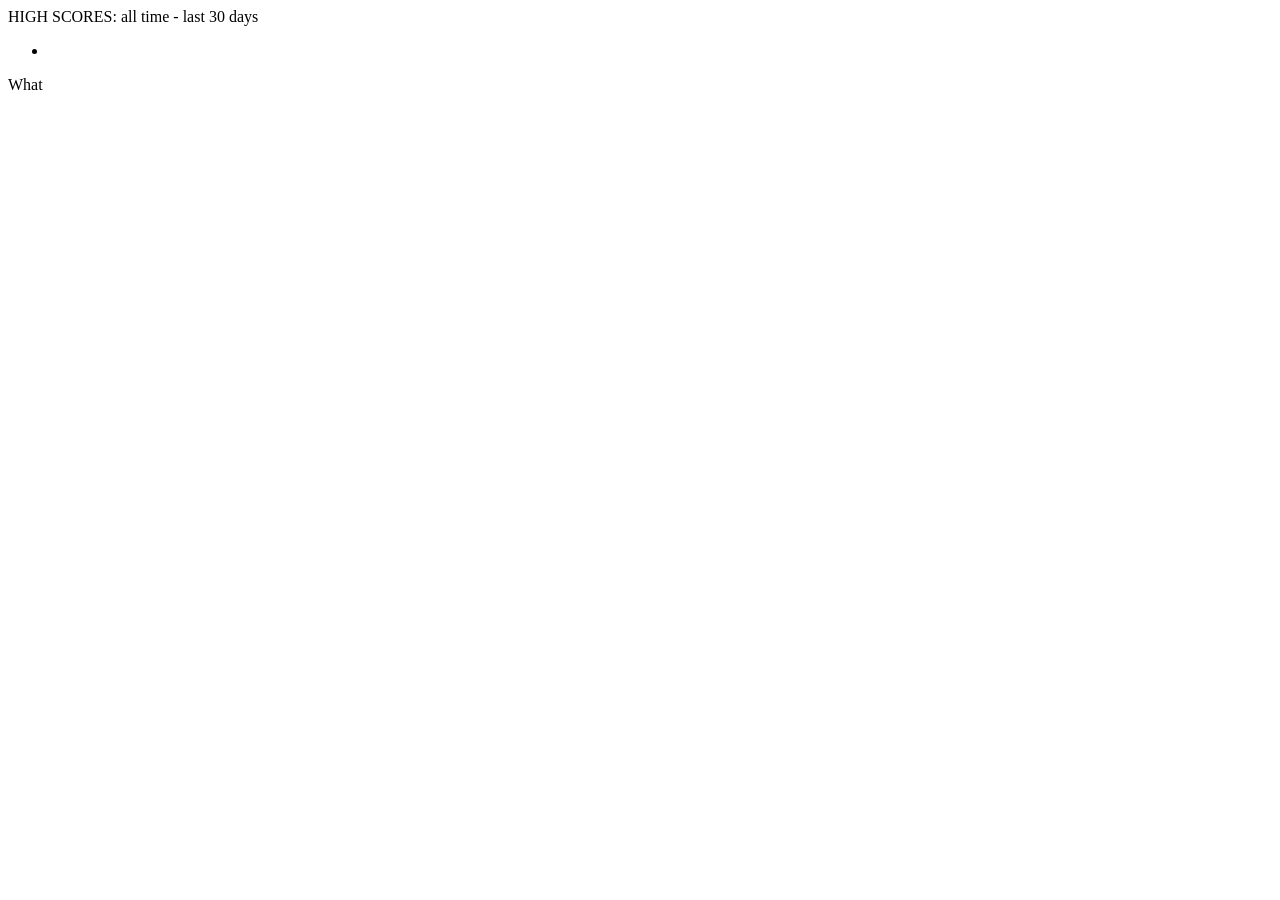
==== game/index.html @ 920711e5 "Center first star on screen, add parallax control panel, fix restart positioning - Move grid origin " ====
<!DOCTYPE html>
<html>
<head lang="en">
  <meta charset="UTF-8">
  <meta http-equiv="Cache-Control" content="no-cache, no-store, must-revalidate"/>
  <meta http-equiv="Pragma" content="no-cache"/>
  <meta http-equiv="Expires" content="0"/>
  <title>Aibek</title>
  <link rel="stylesheet" type="text/css" href="scss/style.css" />
  <style>
    /* Debug panel sidebar */
    #debug-panel {
      position: fixed;
      top: 0;
      left: 0;
      bottom: 0;
      width: 280px;
      background: #1a1a2e;
      border-right: 1px solid rgba(255,255,255,0.1);
      color: #e0e0e0;
      font-family: -apple-system, BlinkMacSystemFont, 'Segoe UI', monospace;
      font-size: 12px;
      z-index: 9999;
      display: flex;
      flex-direction: column;
      user-select: none;
    }
    .layout--debug {
      padding-left: 280px !important;
    }

    /* Header */
    .debug-panel__header {
      padding: 14px 16px;
      font-weight: bold;
      font-size: 14px;
      letter-spacing: 0.5px;
      color: #fff;
      background: rgba(0,0,0,0.3);
      border-bottom: 1px solid rgba(255,255,255,0.08);
      flex-shrink: 0;
    }

    /* Scrollable body */
    .debug-panel__body {
      padding: 8px 16px 16px;
      overflow-y: auto;
      flex: 1;
    }
    .debug-panel__body::-webkit-scrollbar {
      width: 4px;
    }
    .debug-panel__body::-webkit-scrollbar-thumb {
      background: rgba(255,255,255,0.15);
      border-radius: 2px;
    }

    /* Sections (collapsible) */
    .debug-panel__section {
      margin-top: 14px;
      margin-bottom: 8px;
      padding-bottom: 4px;
      border-bottom: 1px solid rgba(255,255,255,0.08);
      font-size: 10px;
      text-transform: uppercase;
      letter-spacing: 1.5px;
      color: rgba(255,255,255,0.35);
      font-weight: 600;
      cursor: pointer;
      display: flex;
      align-items: center;
      justify-content: space-between;
    }
    .debug-panel__section:first-child { margin-top: 4px; }
    .debug-panel__section::after {
      content: '▾';
      font-size: 10px;
      transition: transform 0.15s;
    }
    .debug-panel__section.collapsed::after {
      transform: rotate(-90deg);
    }
    .debug-panel__section-content {
      overflow: hidden;
      transition: max-height 0.2s ease;
    }
    .debug-panel__section-content.collapsed {
      max-height: 0 !important;
      margin: 0;
    }

    /* Action buttons */
    .debug-panel__actions {
      display: flex;
      gap: 6px;
      margin-bottom: 6px;
    }
    .debug-panel__btn {
      flex: 1;
      padding: 6px 8px;
      background: rgba(255,255,255,0.07);
      border: 1px solid rgba(255,255,255,0.12);
      border-radius: 4px;
      color: #e0e0e0;
      font-family: inherit;
      font-size: 11px;
      font-weight: 600;
      cursor: pointer;
      transition: background 0.15s;
    }
    .debug-panel__btn:hover {
      background: rgba(255,255,255,0.14);
    }
    .debug-panel__btn:active {
      background: rgba(255,255,255,0.2);
    }
    .debug-panel__btn--full {
      width: 100%;
      margin-top: 12px;
    }

    /* State display */
    .debug-panel__state {
      padding: 6px 8px;
      margin-bottom: 4px;
      background: rgba(0,0,0,0.3);
      border-radius: 4px;
      font-size: 11px;
      color: rgba(255,255,255,0.5);
    }
    .debug-panel__state span {
      color: #4fc3f7;
      font-weight: 600;
    }

    /* Toggles */
    .debug-panel__toggle {
      display: flex;
      align-items: center;
      gap: 8px;
      padding: 4px 0;
      cursor: pointer;
    }
    .debug-panel__toggle input {
      margin: 0;
      cursor: pointer;
      accent-color: #4fc3f7;
    }

    /* Sliders */
    .debug-panel__slider {
      margin-bottom: 10px;
    }
    .debug-panel__slider-label {
      display: flex;
      justify-content: space-between;
      margin-bottom: 3px;
      font-size: 11px;
    }
    .debug-panel__slider-label span:last-child {
      color: #4fc3f7;
      font-weight: 600;
    }
    .debug-panel__slider input[type="range"] {
      width: 100%;
      height: 16px;
      cursor: pointer;
      accent-color: #4fc3f7;
    }

    /* Preset controls */
    .debug-panel__presets {
      display: flex;
      flex-direction: column;
      gap: 6px;
    }
    .debug-panel__select {
      width: 100%;
      padding: 5px 6px;
      background: rgba(0,0,0,0.4);
      border: 1px solid rgba(255,255,255,0.15);
      border-radius: 4px;
      color: #fff;
      font-family: monospace;
      font-size: 11px;
      cursor: pointer;
    }
    .debug-panel__select:focus { border-color: #4fc3f7; outline: none; }
    .debug-panel__input {
      flex: 1;
      min-width: 0;
      padding: 5px 6px;
      background: rgba(0,0,0,0.4);
      border: 1px solid rgba(255,255,255,0.15);
      border-radius: 4px;
      color: #fff;
      font-family: monospace;
      font-size: 11px;
    }
    .debug-panel__input::placeholder { color: rgba(255,255,255,0.3); }
    .debug-panel__input:focus { border-color: #4fc3f7; outline: none; }
    .debug-panel__preset-row {
      display: flex;
      gap: 4px;
      align-items: center;
    }
    .debug-panel__preset-row .debug-panel__select { flex: 1; min-width: 0; }
    .debug-panel__btn--icon {
      width: 28px;
      height: 28px;
      padding: 0;
      flex-shrink: 0;
      display: inline-flex;
      align-items: center;
      justify-content: center;
      font-size: 16px;
      line-height: 1;
    }
    .debug-panel__btn--danger {
      color: #ef5350;
      border-color: rgba(239,83,80,0.3);
    }
    .debug-panel__btn--danger:hover {
      background: rgba(239,83,80,0.15);
    }

    /* Info tooltip icon */
    .debug-panel__info {
      display: inline-flex;
      align-items: center;
      justify-content: center;
      width: 14px;
      height: 14px;
      margin-left: 5px;
      border-radius: 50%;
      background: rgba(255,255,255,0.15);
      color: rgba(255,255,255,0.5);
      font-size: 9px;
      font-style: italic;
      font-weight: 700;
      cursor: help;
      position: relative;
      vertical-align: middle;
    }
    .debug-panel__info:hover {
      background: rgba(79,195,247,0.3);
      color: #fff;
    }
    .debug-panel__info:hover::after {
      content: attr(data-tip);
      position: absolute;
      left: 20px;
      top: 50%;
      transform: translateY(-50%);
      background: rgba(0,0,0,0.95);
      border: 1px solid rgba(79,195,247,0.4);
      color: #fff;
      font-size: 10px;
      font-style: normal;
      font-weight: normal;
      padding: 5px 8px;
      border-radius: 4px;
      white-space: nowrap;
      z-index: 10000;
      pointer-events: none;
      max-width: 220px;
      white-space: normal;
      line-height: 1.3;
    }

    /* Toast notification */
    .debug-panel__toast {
      padding: 6px 8px;
      margin-top: 6px;
      text-align: center;
      font-size: 11px;
      color: #4fc3f7;
      opacity: 0;
      transition: opacity 0.3s;
    }

    /* Parallax panel — right side */
    #parallax-panel {
      position: fixed;
      top: 8px;
      right: 8px;
      width: 260px;
      max-height: 90vh;
      overflow-y: auto;
      background: rgba(0,0,0,0.92);
      border: 1px solid rgba(255,255,255,0.12);
      border-radius: 6px;
      color: #fff;
      font-family: monospace;
      font-size: 11px;
      z-index: 9999;
      user-select: none;
      display: block;
    }
    #parallax-panel .pp-header {
      padding: 8px 10px;
      border-bottom: 1px solid rgba(255,255,255,0.08);
      font-weight: 600;
      font-size: 12px;
      display: flex;
      justify-content: space-between;
    }
    #parallax-panel .pp-header span:last-child {
      font-weight: normal;
      font-size: 9px;
      opacity: 0.4;
    }
    #parallax-panel .pp-body { padding: 8px 10px 10px; }
    #parallax-panel .pp-row {
      display: flex;
      align-items: center;
      gap: 6px;
      margin-bottom: 5px;
    }
    #parallax-panel .pp-label {
      width: 65px;
      flex-shrink: 0;
      font-size: 9px;
      color: rgba(255,255,255,0.6);
    }
    #parallax-panel .pp-val {
      width: 34px;
      text-align: right;
      color: #4fc3f7;
      font-weight: 600;
      font-size: 10px;
      flex-shrink: 0;
    }
    #parallax-panel input[type="range"] {
      flex: 1;
      height: 12px;
      cursor: pointer;
      accent-color: #4fc3f7;
      min-width: 0;
    }
  </style>
  <!--<link href='http://fonts.googleapis.com/css?family=Open+Sans:400italic,600italic,400,600' rel='stylesheet' type='text/css'>-->
</head>

<body class="layout layout--sidebar">




<!-- score sidebar -->
<div class="layout__sidebar">
  <div class="score-sidebar js-score-sidebar">
    <div class="score-sidebar__header">
      HIGH SCORES: all time - last 30 days
    </div>
    <div class="score-sidebar__body">

      <!-- level-score.js component -->
      <ul class="score-list js-score-list">
        <li class="score-list__item js-score-item">
          <div class="score-item">
            <div class="score-item__position js-score-position"></div>
            <div class="score-item__result">
              <div class="score-result">
                <div class="score-result__name js-score-item-name"></div>
                <div class="score-result__score js-score-item-score"></div>
                <div class="score-result__bar js-score-item-bar"></div>
              </div>
            </div>
          </div>
        </li>
      </ul>

    </div>
    <div class="score-sidebar__footer">
      <a class="button button--36 button--blue">What</a>
      <!--
      <div class="score-more">
        View more
      </div>
      -->
    </div>
  </div>
</div>





<!-- game level -->

<div class="layout__container">

  <div class="js-viewport viewport viewport--iphone4">

    <div class="level-layout">

      <!-- score -->

      <!-- <div class="level-layout__score"></div>
      <div class="level-layout__pause"></div> -->


      <canvas id="js-starswinger"></canvas>
      <div class="level-layout__background"></div>
    </div>
  </div>
</div>






<!-- Start game -->
<!-- todo group / compile & minify these -->
<script type="text/javascript" src="js/base-functions.js"></script>
<script type="text/javascript" src="js/variables.js"></script>
<script type="text/javascript" src="js/physics.js"></script>

<script type="text/javascript" src="js/start-game.js"></script>
<script type="text/javascript" src="js/game-ui.js"></script>
<script type="text/javascript" src="js/game-setup.js"></script>
<script type="text/javascript" src="js/game-controls.js"></script>

<script type="text/javascript" src="js/hookDetach.js"></script>
<script type="text/javascript" src="js/repositionSwing.js"></script>

<script type="text/javascript" src="js/hookCreate.js"></script>
<script type="text/javascript" src="js/hookDraw.js"></script>
<script type="text/javascript" src="js/hookChange.js"></script>
<script type="text/javascript" src="js/hookGrappel.js"></script>

<script type="text/javascript" src="js/game-movement.js"></script>

<script type="text/javascript" src="js/game-pause.js"></script>
<script type="text/javascript" src="js/game-pause-elements.js"></script>

<script type="text/javascript" src="js/game-over.js"></script>
<script type="text/javascript" src="js/game-over-elements.js"></script>

<script type="text/javascript" src="js/screen-menu.js"></script>
<script type="text/javascript" src="js/screen-menu-elements.js"></script>

<script type="text/javascript" src="js/screen-loading.js"></script>
<script type="text/javascript" src="js/detail-background.js"></script>
<script type="text/javascript" src="js/detail-foreground.js"></script>

<script type="text/javascript" src="js/animation-tomenu.js"></script>
<script type="text/javascript" src="js/animation-toplay.js"></script>
<script type="text/javascript" src="js/animation-restart.js"></script>
<script type="text/javascript" src="js/animation-intro.js"></script>
<script type="text/javascript" src="js/animation-gameover.js"></script>
<script type="text/javascript" src="js/animation-functions.js"></script>

<script type="text/javascript" src="js/update-raf.js"></script>
<script type="text/javascript" src="js/update-game.js"></script>
<script type="text/javascript" src="js/update-character.js"></script>

<script type="text/javascript" src="js/sound-effects.js"></script>

<script type="text/javascript" src="js/clearVariables.js"></script>
<script type="text/javascript" src="js/game-overlay.js"></script>

<script type="text/javascript" src="js/moon-powerbar.js"></script>

<script type="text/javascript" src="js/game-resize.js"></script>
<script type="text/javascript" src="js/debug-panel.js"></script>
<script type="text/javascript" src="js/parallax-panel.js"></script>
<script type="text/javascript" src="js/starswinger-init.js"></script>


</body>
</html>
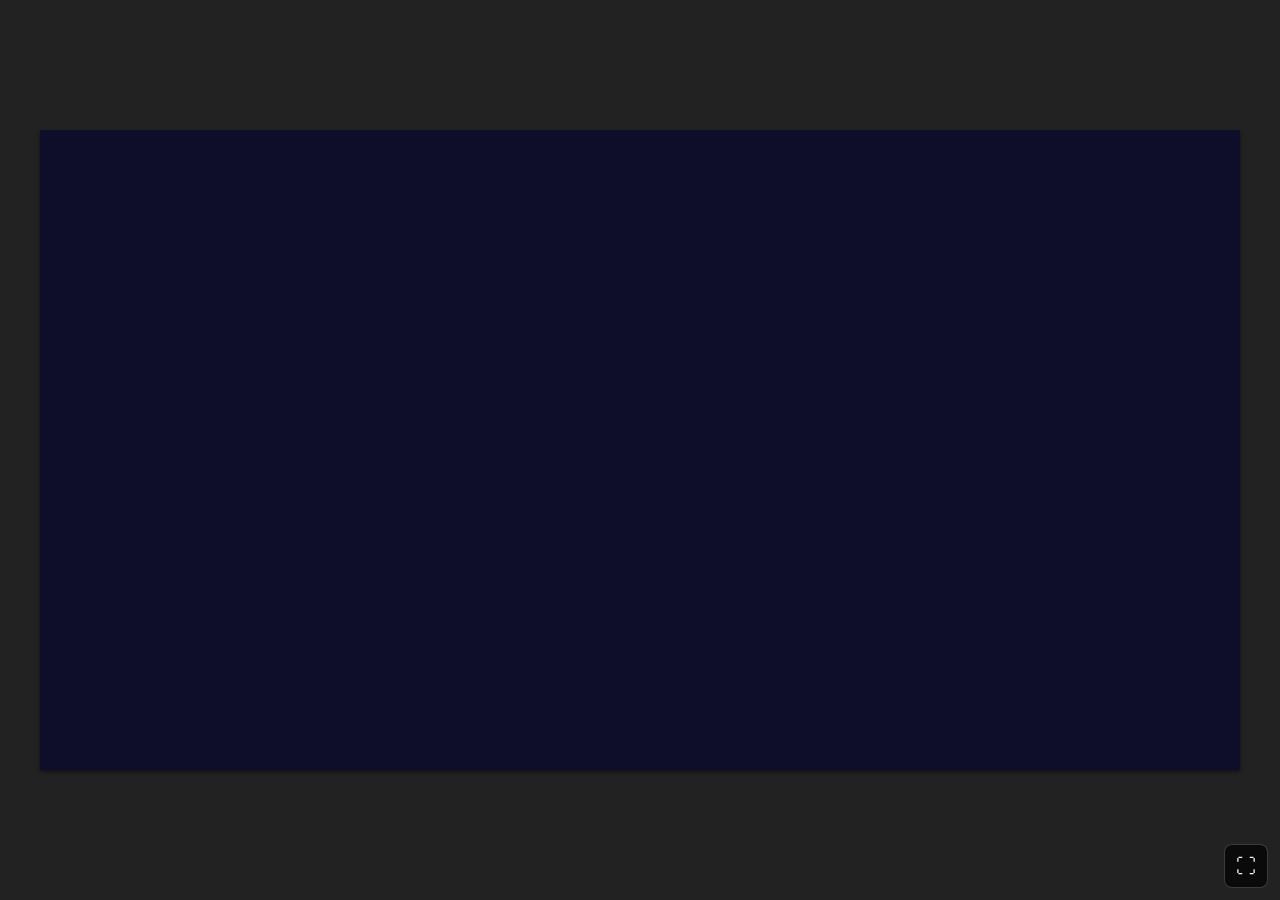
==== commit adf0fe3f: "Add 'starting' game state with camera pan transition, fix platform lifecycle - Rename 'animateGameSt" ====
--- a/game/index.html
+++ b/game/index.html
@@ -5,28 +5,49 @@
   <meta http-equiv="Cache-Control" content="no-cache, no-store, must-revalidate"/>
   <meta http-equiv="Pragma" content="no-cache"/>
   <meta http-equiv="Expires" content="0"/>
+  <meta name="viewport" content="width=device-width, initial-scale=1.0, maximum-scale=1.0, user-scalable=no"/>
   <title>Aibek</title>
   <link rel="stylesheet" type="text/css" href="scss/style.css" />
   <style>
+    /* Page layout: sidebar + game */
+    .layout--debug {
+      display: flex;
+      flex-direction: row;
+      height: 100vh;
+      overflow: hidden;
+      padding-left: 0 !important;
+      padding-right: 0 !important;
+    }
+    .layout--debug .layout__container {
+      flex: 1;
+      position: relative;
+      min-width: 0;
+      display: flex;
+      align-items: center;
+      justify-content: center;
+      background: #000;
+      top: auto;
+      transform: none;
+      height: 100vh;
+    }
+    .layout--debug .layout__sidebar {
+      display: none;
+    }
+
     /* Debug panel sidebar */
     #debug-panel {
-      position: fixed;
-      top: 0;
-      left: 0;
-      bottom: 0;
       width: 280px;
-      background: #1a1a2e;
-      border-right: 1px solid rgba(255,255,255,0.1);
-      color: #e0e0e0;
+      flex-shrink: 0;
+      height: 100vh;
+      background: #000;
+      border-right: 1px solid rgba(255,255,255,0.12);
+      color: #ccc;
       font-family: -apple-system, BlinkMacSystemFont, 'Segoe UI', monospace;
       font-size: 12px;
-      z-index: 9999;
       display: flex;
       flex-direction: column;
       user-select: none;
-    }
-    .layout--debug {
-      padding-left: 280px !important;
+      overflow: hidden;
     }
 
     /* Header */
@@ -36,8 +57,8 @@
       font-size: 14px;
       letter-spacing: 0.5px;
       color: #fff;
-      background: rgba(0,0,0,0.3);
-      border-bottom: 1px solid rgba(255,255,255,0.08);
+      background: #000;
+      border-bottom: 1px solid rgba(255,255,255,0.12);
       flex-shrink: 0;
     }
 
@@ -51,7 +72,7 @@
       width: 4px;
     }
     .debug-panel__body::-webkit-scrollbar-thumb {
-      background: rgba(255,255,255,0.15);
+      background: rgba(255,255,255,0.2);
       border-radius: 2px;
     }
 
@@ -60,11 +81,11 @@
       margin-top: 14px;
       margin-bottom: 8px;
       padding-bottom: 4px;
-      border-bottom: 1px solid rgba(255,255,255,0.08);
+      border-bottom: 1px solid rgba(255,255,255,0.12);
       font-size: 10px;
       text-transform: uppercase;
       letter-spacing: 1.5px;
-      color: rgba(255,255,255,0.35);
+      color: rgba(255,255,255,0.4);
       font-weight: 600;
       cursor: pointer;
       display: flex;
@@ -98,10 +119,10 @@
     .debug-panel__btn {
       flex: 1;
       padding: 6px 8px;
-      background: rgba(255,255,255,0.07);
-      border: 1px solid rgba(255,255,255,0.12);
+      background: transparent;
+      border: 1px solid rgba(255,255,255,0.2);
       border-radius: 4px;
-      color: #e0e0e0;
+      color: #fff;
       font-family: inherit;
       font-size: 11px;
       font-weight: 600;
@@ -109,7 +130,7 @@
       transition: background 0.15s;
     }
     .debug-panel__btn:hover {
-      background: rgba(255,255,255,0.14);
+      background: rgba(255,255,255,0.1);
     }
     .debug-panel__btn:active {
       background: rgba(255,255,255,0.2);
@@ -123,13 +144,14 @@
     .debug-panel__state {
       padding: 6px 8px;
       margin-bottom: 4px;
-      background: rgba(0,0,0,0.3);
+      background: rgba(255,255,255,0.05);
+      border: 1px solid rgba(255,255,255,0.1);
       border-radius: 4px;
       font-size: 11px;
       color: rgba(255,255,255,0.5);
     }
     .debug-panel__state span {
-      color: #4fc3f7;
+      color: #fff;
       font-weight: 600;
     }
 
@@ -144,7 +166,7 @@
     .debug-panel__toggle input {
       margin: 0;
       cursor: pointer;
-      accent-color: #4fc3f7;
+      accent-color: #fff;
     }
 
     /* Sliders */
@@ -158,14 +180,14 @@
       font-size: 11px;
     }
     .debug-panel__slider-label span:last-child {
-      color: #4fc3f7;
+      color: #fff;
       font-weight: 600;
     }
     .debug-panel__slider input[type="range"] {
       width: 100%;
       height: 16px;
       cursor: pointer;
-      accent-color: #4fc3f7;
+      accent-color: #fff;
     }
 
     /* Preset controls */
@@ -177,28 +199,28 @@
     .debug-panel__select {
       width: 100%;
       padding: 5px 6px;
-      background: rgba(0,0,0,0.4);
-      border: 1px solid rgba(255,255,255,0.15);
+      background: #111;
+      border: 1px solid rgba(255,255,255,0.2);
       border-radius: 4px;
       color: #fff;
       font-family: monospace;
       font-size: 11px;
       cursor: pointer;
     }
-    .debug-panel__select:focus { border-color: #4fc3f7; outline: none; }
+    .debug-panel__select:focus { border-color: #fff; outline: none; }
     .debug-panel__input {
       flex: 1;
       min-width: 0;
       padding: 5px 6px;
-      background: rgba(0,0,0,0.4);
-      border: 1px solid rgba(255,255,255,0.15);
+      background: #111;
+      border: 1px solid rgba(255,255,255,0.2);
       border-radius: 4px;
       color: #fff;
       font-family: monospace;
       font-size: 11px;
     }
     .debug-panel__input::placeholder { color: rgba(255,255,255,0.3); }
-    .debug-panel__input:focus { border-color: #4fc3f7; outline: none; }
+    .debug-panel__input:focus { border-color: #fff; outline: none; }
     .debug-panel__preset-row {
       display: flex;
       gap: 4px;
@@ -243,7 +265,7 @@
       vertical-align: middle;
     }
     .debug-panel__info:hover {
-      background: rgba(79,195,247,0.3);
+      background: rgba(255,255,255,0.3);
       color: #fff;
     }
     .debug-panel__info:hover::after {
@@ -252,8 +274,8 @@
       left: 20px;
       top: 50%;
       transform: translateY(-50%);
-      background: rgba(0,0,0,0.95);
-      border: 1px solid rgba(79,195,247,0.4);
+      background: #000;
+      border: 1px solid rgba(255,255,255,0.3);
       color: #fff;
       font-size: 10px;
       font-style: normal;
@@ -274,75 +296,84 @@
       margin-top: 6px;
       text-align: center;
       font-size: 11px;
-      color: #4fc3f7;
+      color: #fff;
       opacity: 0;
       transition: opacity 0.3s;
     }
 
-    /* Parallax panel — right side */
-    #parallax-panel {
+    /* Fullscreen button */
+    #fullscreen-btn {
       position: fixed;
-      top: 8px;
-      right: 8px;
-      width: 260px;
-      max-height: 90vh;
-      overflow-y: auto;
-      background: rgba(0,0,0,0.92);
-      border: 1px solid rgba(255,255,255,0.12);
-      border-radius: 6px;
-      color: #fff;
-      font-family: monospace;
-      font-size: 11px;
-      z-index: 9999;
-      user-select: none;
+      bottom: 12px;
+      right: 12px;
+      width: 44px;
+      height: 44px;
+      background: rgba(0,0,0,0.7);
+      border: 1px solid rgba(255,255,255,0.2);
+      border-radius: 8px;
+      color: #fff;
+      font-size: 20px;
+      cursor: pointer;
+      z-index: 10000;
+      display: flex;
+      align-items: center;
+      justify-content: center;
+      transition: background 0.15s;
+      -webkit-tap-highlight-color: transparent;
+    }
+    #fullscreen-btn:hover {
+      background: rgba(0,0,0,0.9);
+    }
+
+    /* Scaled mode: shared by mobile and fullscreen */
+    .scaled-mode {
+      padding: 0 !important;
+    }
+    .scaled-mode .layout__container {
+      position: fixed;
+      top: 0;
+      left: 0;
+      width: 100vw;
+      height: 100vh;
+      transform: none;
+      z-index: 9998;
+      display: flex;
+      align-items: center;
+      justify-content: center;
+      background: #000;
+    }
+    .scaled-mode .js-viewport.viewport {
+      width: 100vw !important;
+      height: 100vh !important;
+      margin: 0;
+      box-shadow: none;
+      overflow: hidden;
+    }
+    .scaled-mode #js-starswinger {
       display: block;
-    }
-    #parallax-panel .pp-header {
-      padding: 8px 10px;
-      border-bottom: 1px solid rgba(255,255,255,0.08);
-      font-weight: 600;
-      font-size: 12px;
-      display: flex;
-      justify-content: space-between;
-    }
-    #parallax-panel .pp-header span:last-child {
-      font-weight: normal;
-      font-size: 9px;
-      opacity: 0.4;
-    }
-    #parallax-panel .pp-body { padding: 8px 10px 10px; }
-    #parallax-panel .pp-row {
-      display: flex;
-      align-items: center;
-      gap: 6px;
-      margin-bottom: 5px;
-    }
-    #parallax-panel .pp-label {
-      width: 65px;
-      flex-shrink: 0;
-      font-size: 9px;
-      color: rgba(255,255,255,0.6);
-    }
-    #parallax-panel .pp-val {
-      width: 34px;
-      text-align: right;
-      color: #4fc3f7;
-      font-weight: 600;
-      font-size: 10px;
-      flex-shrink: 0;
-    }
-    #parallax-panel input[type="range"] {
-      flex: 1;
-      height: 12px;
-      cursor: pointer;
-      accent-color: #4fc3f7;
-      min-width: 0;
+      width: 100vw;
+      height: 100vh;
+      object-fit: contain;
+    }
+    .scaled-mode #debug-panel,
+    .scaled-mode .layout__sidebar {
+      display: none !important;
+    }
+
+    /* Mobile auto-enters scaled mode */
+    @media (max-width: 900px) {
+      #debug-panel,
+      .layout__sidebar {
+        display: none !important;
+      }
     }
   </style>
   <!--<link href='http://fonts.googleapis.com/css?family=Open+Sans:400italic,600italic,400,600' rel='stylesheet' type='text/css'>-->
 </head>
 
 <body class="layout layout--sidebar">
+
+<button id="fullscreen-btn" title="Toggle fullscreen">&#x26F6;</button>
 
 
 
@@ -466,9 +497,126 @@
 
 <script type="text/javascript" src="js/game-resize.js"></script>
 <script type="text/javascript" src="js/debug-panel.js"></script>
-<script type="text/javascript" src="js/parallax-panel.js"></script>
 <script type="text/javascript" src="js/starswinger-init.js"></script>
 
+<script>
+(function() {
+  var btn = document.getElementById('fullscreen-btn');
+  var body = document.body;
+  var canvasEl = document.getElementById('js-starswinger');
+  var GAME_HEIGHT = 640;
+  var DEFAULT_WIDTH = 1200;
+
+  function isScaled() {
+    return document.fullscreenElement || body.classList.contains('scaled-mode');
+  }
+
+  function applyScaledCanvas() {
+    // Height is always 640 — gameplay is constrained to this
+    // Width expands to match screen aspect ratio so wider screens see more
+    var screenW = window.innerWidth;
+    var screenH = window.innerHeight;
+    var newWidth = Math.round(GAME_HEIGHT * (screenW / screenH));
+
+    canvas.height = GAME_HEIGHT;
+    canvas.width = newWidth;
+    canvasEl.setAttribute('width', canvas.width);
+    canvasEl.setAttribute('height', canvas.height);
+
+    // Resize game-over overlay canvas
+    if (gameOver && gameOver.canvas) {
+      gameOver.canvas.width = canvas.width;
+      gameOver.canvas.height = canvas.height;
+    }
+
+    // Rebuild backgrounds/foregrounds for new dimensions
+    if (typeof setupBackground === 'function') setupBackground();
+    if (typeof setupForeground === 'function') setupForeground();
+    if (typeof setMouseVariables === 'function') setMouseVariables();
+  }
+
+  function restoreDefaultCanvas() {
+    canvas.width = DEFAULT_WIDTH;
+    canvas.height = GAME_HEIGHT;
+    canvasEl.setAttribute('width', canvas.width);
+    canvasEl.setAttribute('height', canvas.height);
+
+    if (gameOver && gameOver.canvas) {
+      gameOver.canvas.width = canvas.width;
+      gameOver.canvas.height = canvas.height;
+    }
+
+    if (typeof setupBackground === 'function') setupBackground();
+    if (typeof setupForeground === 'function') setupForeground();
+    if (typeof setMouseVariables === 'function') setMouseVariables();
+  }
+
+  function enterScaledMode() {
+    body.classList.add('scaled-mode');
+    btn.innerHTML = '&#x2716;';
+    applyScaledCanvas();
+  }
+
+  function exitScaledMode() {
+    body.classList.remove('scaled-mode');
+    btn.innerHTML = '&#x26F6;';
+    restoreDefaultCanvas();
+  }
+
+  // Auto-enter scaled mode on mobile
+  var mobileQuery = window.matchMedia('(max-width: 900px)');
+  if (mobileQuery.matches) {
+    enterScaledMode();
+  }
+  mobileQuery.addEventListener('change', function(e) {
+    if (e.matches) {
+      enterScaledMode();
+    } else if (!document.fullscreenElement) {
+      exitScaledMode();
+    }
+  });
+
+  // Fullscreen button
+  btn.addEventListener('click', function() {
+    if (!document.fullscreenElement) {
+      var el = document.documentElement;
+      var rfs = el.requestFullscreen || el.webkitRequestFullscreen || el.mozRequestFullScreen || el.msRequestFullscreen;
+      if (rfs) {
+        rfs.call(el);
+      } else {
+        // iOS fallback — no fullscreen API, just use scaled mode
+        if (body.classList.contains('scaled-mode')) {
+          exitScaledMode();
+        } else {
+          enterScaledMode();
+        }
+      }
+    } else {
+      var efs = document.exitFullscreen || document.webkitExitFullscreen || document.mozCancelFullScreen || document.msExitFullscreen;
+      if (efs) efs.call(document);
+    }
+  });
+
+  document.addEventListener('fullscreenchange', function() {
+    if (document.fullscreenElement) {
+      enterScaledMode();
+    } else {
+      if (!mobileQuery.matches) {
+        exitScaledMode();
+      } else {
+        // Stay in scaled mode on mobile after exiting fullscreen
+        applyScaledCanvas();
+      }
+    }
+  });
+
+  window.addEventListener('resize', function() {
+    if (isScaled() || mobileQuery.matches) {
+      applyScaledCanvas();
+    }
+  });
+})();
+</script>
 
 </body>
 </html>
--- a/game/scss/style.css
+++ b/game/scss/style.css
@@ -0,0 +1,1173 @@
+*, *:before, *:after {
+  -moz-box-sizing: border-box;
+  -webkit-box-sizing: border-box;
+  box-sizing: border-box; }
+
+/* http://meyerweb.com/eric/tools/css/reset/
+   v2.0 | 20110126
+   License: none (public domain)
+*/
+html, body, div, span, applet, object, iframe,
+h1, h2, h3, h4, h5, h6, p, blockquote, pre,
+a, abbr, acronym, address, big, cite, code,
+del, dfn, em, img, ins, kbd, q, s, samp,
+small, strike, strong, sub, sup, tt, var,
+b, u, i, center,
+dl, dt, dd, ol, ul, li,
+fieldset, form, label, legend,
+table, caption, tbody, tfoot, thead, tr, th, td,
+article, aside, canvas, details, embed,
+figure, figcaption, footer, header, hgroup,
+menu, nav, output, ruby, section, summary,
+time, mark, audio, video {
+  margin: 0;
+  padding: 0;
+  border: 0;
+  font-size: 100%;
+  font: inherit;
+  vertical-align: baseline; }
+
+/* HTML5 display-role reset for older browsers */
+article, aside, details, figcaption, figure,
+footer, header, hgroup, menu, nav, section {
+  display: block; }
+
+body {
+  line-height: 1; }
+
+ol, ul {
+  list-style: none; }
+
+blockquote, q {
+  quotes: none; }
+
+blockquote:before, blockquote:after,
+q:before, q:after {
+  content: '';
+  content: none; }
+
+table {
+  border-collapse: collapse;
+  border-spacing: 0; }
+
+.clearfix:after {
+  content: '';
+  display: block;
+  clear: both; }
+
+nowrap, .button {
+  no: 0; }
+
+noselect, .button, .application-navigation__item, .start-button__text,
+.noselect {
+  -webkit-touch-callout: none;
+  -webkit-user-select: none;
+  -khtml-user-select: none;
+  -moz-user-select: none;
+  -ms-user-select: none;
+  user-select: none; }
+
+.text-black {
+  color: #000; }
+
+.background-black {
+  background: #000; }
+
+.text-white {
+  color: #fff; }
+
+.background-white {
+  background: #fff; }
+
+.text-yellow {
+  color: #ffbb42; }
+
+.background-yellow {
+  background: #ffbb42; }
+
+.text-twitter {
+  color: #55acee; }
+
+.background-twitter {
+  background: #55acee; }
+
+.text-facebook {
+  color: #3b5998; }
+
+.background-facebook {
+  background: #3b5998; }
+
+.text-css3 {
+  color: #2aa9e0; }
+
+.background-css3 {
+  background: #2aa9e0; }
+
+.text-html5 {
+  color: #f1652a; }
+
+.background-html5 {
+  background: #f1652a; }
+
+.text-linkedin {
+  color: #0077b5; }
+
+.background-linkedin {
+  background: #0077b5; }
+
+.text-github {
+  color: #333; }
+
+.background-github {
+  background: #333; }
+
+.text-rainbow {
+  -webkit-animation: unicorn 6s linear 0s infinite; }
+
+.background-rainbow {
+  -webkit-animation: unicornBackground 6s linear 0s infinite; }
+
+@-webkit-keyframes unicorn {
+  from {
+    color: red; }
+  16.6% {
+    color: magenta; }
+  33.3% {
+    color: blue; }
+  50% {
+    color: cyan; }
+  66.6% {
+    color: lime; }
+  83.3% {
+    color: yellow; }
+  to {
+    color: red; } }
+@-webkit-keyframes unicornBackground {
+  from {
+    background-color: red; }
+  16.6% {
+    background-color: magenta; }
+  33.3% {
+    background-color: blue; }
+  50% {
+    background-color: cyan; }
+  66.6% {
+    background-color: lime; }
+  83.3% {
+    background-color: yellow; }
+  to {
+    background-color: red; } }
+.underline {
+  border-bottom: 2px solid #cfcfcd; }
+
+.underline.underline-green {
+  border-color: #1CC526; }
+.underline.underline-purple {
+  border-color: #6E409F; }
+.underline.underline-blue {
+  border-color: #158FEF; }
+.underline.underline-orange {
+  border-color: #FB7A31; }
+.underline.underline-red {
+  border-color: #F73415; }
+
+.center {
+  margin: 0 auto;
+  max-width: 1120px; }
+
+.center-1600 {
+  max-width: 1400px; }
+
+.center-1120 {
+  max-width: 1120px; }
+
+.center-960 {
+  max-width: 960px; }
+
+.center-800 {
+  max-width: 800px; }
+
+.center-640 {
+  max-width: 640px; }
+
+::-ms-clear {
+  width: 0;
+  height: 0; }
+
+::-ms-reveal {
+  width: 0;
+  height: 0; }
+
+.typography {
+  margin: 0 auto;
+  font-size: 20px;
+  font-size: 14px;
+  font-size: 1.4rem;
+  line-height: 1.4; }
+
+html {
+  font-size: 62.5%; }
+
+body {
+  font-size: 14px;
+  font-size: 1.4rem;
+  font-family: "Open Sans", Open-Sans, helvetica, arial;
+  line-height: 1.2;
+  color: #333; }
+
+body {
+  text-rendering: optimizeLegibility; }
+
+body,
+input,
+button {
+  -webkit-font-smoothing: antialiased; }
+
+blockquote {
+  border-left: 4px solid #c0ccd7;
+  padding: 0 0 0 24px;
+  font-size: 18px;
+  font-size: 1.8rem; }
+
+h1 {
+  font-size: 24px;
+  font-size: 2.4rem; }
+
+h2 {
+  font-size: 20px;
+  font-size: 2rem; }
+
+h3 {
+  font-size: 18px;
+  font-size: 1.8rem; }
+
+h4 {
+  font-size: 16px;
+  font-size: 1.6rem; }
+
+h5 {
+  font-size: 14px;
+  font-size: 1.4rem; }
+
+@media (max-width: 440px) {
+  h1, .alpha {
+    font-size: 32px;
+    font-size: 3.2rem; }
+
+  h2, .beta {
+    font-size: 24px;
+    font-size: 2.4rem; }
+
+  h3, .gamma {
+    font-size: 20px;
+    font-size: 2rem; }
+
+  h4, .delta {
+    font-size: 18px;
+    font-size: 1.8rem; }
+
+  h5, .epsilon {
+    font-size: 16px;
+    font-size: 1.6rem; }
+
+  h6, .zeta {
+    font-size: 16px;
+    font-size: 1.6rem; } }
+h1, h2, h3, h4, h5, h6 {
+  line-height: 1.2;
+  font-family: "Open Sans", Open-Sans, helvetica, arial; }
+
+em,
+.text-italic {
+  font-style: italic; }
+
+strong,
+.text-bold {
+  font-weight: bold; }
+
+.typography a {
+  color: #158fef;
+  -webkit-tap-highlight-color: transparent; }
+  .typography a:hover, .typography a:active {
+    color: #F73415; }
+
+.link-primary {
+  color: #158fef;
+  text-decoration: none;
+  -webkit-tap-highlight-color: transparent; }
+  .link-primary:hover, .link-primary:active {
+    color: #F73415; }
+
+.text-blue {
+  color: #0369d2; }
+
+.text-purple {
+  color: #6E409F; }
+
+.text-red {
+  color: #dc280a; }
+
+.text-orange {
+  color: #fa610b; }
+
+.text-yellow {
+  color: #ffbb42; }
+
+.text-green {
+  color: #00ad09; }
+
+.text-grey {
+  color: #b6b6b4; }
+
+.text-white {
+  color: #fff; }
+
+.text-black {
+  color: #000; }
+
+.text-dark {
+  color: #333; }
+
+.text-light {
+  color: #c0ccd7; }
+
+.text-center {
+  text-align: center; }
+
+.text-right {
+  text-align: right; }
+
+.text-left {
+  text-align: left; }
+
+.text-italic {
+  font-style: italic; }
+
+.text-break {
+  -ms-word-break: break-all;
+  word-break: break-word;
+  -webkit-hyphens: auto;
+  -moz-hyphens: auto;
+  hyphens: auto; }
+
+.text-ellipsis {
+  text-overflow: ellipsis;
+  white-space: nowrap;
+  overflow: hidden;
+  display: block; }
+
+/*
+.text-mono {
+  font-family: $font-family-mono;
+  @include font-size($fontsize-code);
+}
+*/
+img {
+  display: block;
+  margin: 0 auto;
+  max-width: 100%;
+  height: auto; }
+
+.heading-size-1 {
+  font-size: 24px;
+  font-size: 2.4rem; }
+
+.heading-size-2 {
+  font-size: 20px;
+  font-size: 2rem; }
+
+.heading-size-3 {
+  font-size: 18px;
+  font-size: 1.8rem; }
+
+.heading-size-4 {
+  font-size: 16px;
+  font-size: 1.6rem; }
+
+.heading-size-5 {
+  font-size: 14px;
+  font-size: 1.4rem; }
+
+.typography {
+  font-size: 14px;
+  font-size: 1.4rem;
+  line-height: 1.4; }
+  .typography a {
+    text-decoration: underline; }
+  .typography p {
+    margin: 4px 0 12px;
+    -webkit-hyphens: auto;
+    -moz-hyphens: auto;
+    hyphens: auto; }
+    .typography p:first-child {
+      margin-top: 0; }
+  .typography ol {
+    list-style: decimal; }
+  .typography ul {
+    list-style: disc; }
+  .typography ul, .typography ol {
+    margin: 4px 0 16px;
+    padding: 0 0 0 20px; }
+  .typography h1 {
+    margin: 32px 0 16px; }
+  .typography h2 {
+    margin: 24px 0 8px; }
+  .typography h3 {
+    margin: 24px 0 8px; }
+  .typography h4 {
+    margin: 24px 0 8px; }
+  .typography h5 {
+    margin: 16px 0 0; }
+  .typography h6 {
+    margin: 16px 0 0; }
+  .typography h1, .typography h2, .typography h3, .typography h4, .typography h5, .typography h6 {
+    font-weight: bold;
+    line-height: 1.2; }
+    .typography h1:first-child, .typography h2:first-child, .typography h3:first-child, .typography h4:first-child, .typography h5:first-child, .typography h6:first-child {
+      margin-top: 0; }
+  .typography code {
+    padding: 2px 4px;
+    border-radius: 2px;
+    background: #f1f1f1;
+    border: 1px solid #dcdbdb; }
+  .typography img {
+    max-width: 100%;
+    display: block; }
+
+.typography p:last-child,
+.typography a:last-child,
+.typography h4:last-child,
+.typography ul:last-child,
+.typography ol:last-child {
+  margin: 0; }
+
+.button {
+  font-family: "Open Sans", Open-Sans, helvetica, arial;
+  border: none;
+  margin: 0;
+  position: relative;
+  display: block;
+  line-height: 16px;
+  border-radius: 4px;
+  font-weight: bold;
+  cursor: pointer;
+  text-align: center;
+  outline: none;
+  text-decoration: none;
+  font-size: 14px;
+  font-size: 1.4rem; }
+  .button .icon-before.icon-16,
+  .button .icon-after.icon-16 {
+    position: absolute; }
+
+.button-block {
+  display: block; }
+
+.button {
+  -webkit-transition: -webkit-transform 40ms ease-in-out, box-shadow 40ms ease-in-out, background 40ms ease-in-out;
+  -moz-transition: -moz-transform 40ms ease-in-out, box-shadow 40ms ease-in-out, background 40ms ease-in-out;
+  -ms-transition: -ms-transform 40ms ease-in-out, box-shadow 40ms ease-in-out, background 40ms ease-in-out;
+  -o-transition: -o-transform 40ms ease-in-out, box-shadow 40ms ease-in-out, background 40ms ease-in-out;
+  transition: transform 40ms ease-in-out, box-shadow 40ms ease-in-out, background 40ms ease-in-out; }
+
+.button-32 {
+  height: 32px;
+  padding: 8px; }
+  .button-32 .button-text {
+    font-size: 14px;
+    font-size: 1.4rem; }
+  .button-32.button-before {
+    padding-left: 32px; }
+  .button-32.button-after {
+    padding-right: 32px; }
+  .button-32 .icon-after,
+  .button-32 .icon-before {
+    top: 8px; }
+  .button-32 .icon-before {
+    left: 8px; }
+  .button-32 .icon-after {
+    right: 8px; }
+
+.button-36 {
+  height: 36px;
+  padding: 10px; }
+  .button-36 .button-text {
+    font-size: 14px;
+    font-size: 1.4rem; }
+  .button-36.button-before {
+    padding-left: 40px; }
+  .button-36.button-after {
+    padding-right: 40px; }
+  .button-36 .icon-after,
+  .button-36 .icon-before {
+    top: 10px; }
+  .button-36 .icon-before {
+    left: 12px; }
+  .button-36 .icon-after {
+    right: 12px; }
+
+.button-40 {
+  height: 40px;
+  padding: 12px;
+  font-size: 14px; }
+  .button-40 .button-text {
+    font-size: 14px;
+    font-size: 1.4rem; }
+  .button-40.button-before {
+    padding-left: 40px; }
+  .button-40.button-after {
+    padding-right: 40px; }
+  .button-40 .icon-after,
+  .button-40 .icon-before {
+    top: 12px; }
+  .button-40 .icon-before {
+    left: 12px; }
+  .button-40 .icon-after {
+    right: 12px; }
+
+.button-blue {
+  color: #fff;
+  background: #158FEF; }
+  .button-blue:hover, .button-blue.is-hover {
+    background: #5eb2f4; }
+  .button-blue:active, .button-blue.is-active {
+    background: #0369d2; }
+
+.button-green {
+  color: #fff;
+  background: #1CC526; }
+  .button-green:hover, .button-green.is-hover {
+    background: #46d04e; }
+  .button-green:active, .button-green.is-active {
+    background: #00ad09; }
+
+.button-yellow {
+  color: #fff;
+  background: #F4E216; }
+  .button-yellow:hover, .button-yellow.is-hover {
+    background: #f4e216; }
+  .button-yellow:active, .button-yellow.is-active {
+    background: #f4e216; }
+
+.button-purple {
+  color: #fff;
+  background: #6E409F; }
+  .button-purple:hover, .button-purple.is-hover {
+    background: #855eae; }
+  .button-purple:active, .button-purple.is-active {
+    background: #511a8c; }
+
+.button-orange {
+  color: #fff;
+  background: #FB7A31; }
+  .button-orange:hover, .button-orange.is-hover {
+    background: #fb8c4c; }
+  .button-orange:active, .button-orange.is-active {
+    background: #fa610b; }
+
+.button-red {
+  color: #fff;
+  background: #F73415; }
+  .button-red:hover, .button-red.is-hover {
+    background: #fa5028; }
+  .button-red:active, .button-red.is-active {
+    background: #dc280a; }
+
+.button-plain {
+  color: #333;
+  background: #cfcfcd; }
+  .button-plain:hover, .button-plain.is-hover {
+    background: #d9d9d9; }
+  .button-plain:active, .button-plain.is-active {
+    background: #b6b6b4; }
+
+.button-subtle {
+  color: #333;
+  background: none; }
+  .button-subtle:hover, .button-subtle.is-hover {
+    background: #d9d9d9; }
+  .button-subtle:active, .button-subtle.is-active {
+    background: #b6b6b4; }
+
+.button-dark {
+  color: #fff;
+  background: rgba(0, 0, 0, 0.2); }
+  .button-dark:hover, .button-dark.is-hover {
+    background: rgba(0, 0, 0, 0.3); }
+  .button-dark:active, .button-dark.is-active {
+    background: rgba(0, 0, 0, 0.4); }
+
+.button-facebook {
+  color: #fff;
+  background: #3b5998; }
+  .button-facebook:hover, .button-facebook.is-hover {
+    background: #5771a7; }
+  .button-facebook:active, .button-facebook.is-active {
+    background: #344e86; }
+
+.button-twitter {
+  color: #fff;
+  background: #55acee; }
+  .button-twitter:hover, .button-twitter.is-hover {
+    background: #6db7ef; }
+  .button-twitter:active, .button-twitter.is-active {
+    background: #4b97d1; }
+
+.button-pinterest {
+  color: #fff;
+  background: #cc2127; }
+  .button-pinterest:hover, .button-pinterest.is-hover {
+    background: #d14248; }
+  .button-pinterest:active, .button-pinterest.is-active {
+    background: #b31d22; }
+
+.button-googleplus {
+  color: #fff;
+  background: #dd4b39; }
+  .button-googleplus:hover, .button-googleplus.is-hover {
+    background: #df6657; }
+  .button-googleplus:active, .button-googleplus.is-active {
+    background: #c24232; }
+
+html {
+  height: 100%; }
+
+.layout {
+  position: relative;
+  height: 100%;
+  background: #222;
+  padding: 0; }
+
+.layout--sidebar {
+  padding-right: 360px !important; }
+
+.layout__header {
+  position: fixed;
+  top: 0;
+  left: 0;
+  height: 48px;
+  width: 100%;
+  background: #f1f1f1; }
+
+.layout__container {
+  position: absolute;
+  z-index: 2;
+  top: 50%;
+  left: 0;
+  width: 100%;
+  transform: translateY(-50%); }
+
+.layout__footer {
+  position: fixed;
+  bottom: 0;
+  left: 0;
+  height: 48px;
+  width: 100%;
+  background: #f1f1f1;
+  overflow: hidden; }
+
+.layout__sidebar {
+  position: absolute;
+  height: 100%;
+  width: 360px;
+  right: 0;
+  top: 0;
+  padding: 56px 8px;
+  z-index: 2; }
+
+.score-sidebar {
+  display: none;
+  position: relative;
+  height: 100%;
+  padding: 48px 0;
+  background: #f1f1f1;
+  box-shadow: 0 2px 4px rgba(0, 0, 0, 0.5); }
+
+.score-sidebar--show {
+  display: block; }
+
+.score-sidebar__header {
+  position: absolute;
+  top: 0;
+  left: 0;
+  height: 48px;
+  width: 100%;
+  padding: 16px;
+  line-height: 16px;
+  font-weight: bold; }
+
+.score-sidebar__body {
+  background: #fff;
+  height: 100%;
+  overflow-y: scroll;
+  border-top: 1px solid #b6b6b4;
+  border-bottom: 1px solid #b6b6b4; }
+
+.score-sidebar__footer {
+  position: absolute;
+  bottom: 0;
+  left: 0;
+  height: 48px;
+  width: 100%;
+  padding: 6px; }
+
+.score-more {
+  cursor: pointer;
+  height: 36px;
+  line-height: 16px;
+  padding: 10px;
+  width: 100%;
+  border-radius: 24px;
+  text-align: center;
+  color: #fff;
+  font-weight: bold;
+  background: #158FEF; }
+  .score-more:hover {
+    background: #5eb2f4; }
+  .score-more:active {
+    background: #0369d2; }
+
+.score-list__item {
+  border-bottom: 1px solid #d9d9d9; }
+
+.score-item {
+  position: relative;
+  padding: 0 0 0 64px;
+  height: 64px; }
+
+.score-item__position {
+  position: absolute;
+  left: 0;
+  top: 0;
+  width: 64px;
+  height: 64px;
+  line-height: 64px;
+  text-align: center;
+  font-weight: bold; }
+
+.score-result {
+  position: relative;
+  height: 64px; }
+
+.score-result__bar {
+  position: absolute;
+  top: 0;
+  left: 0;
+  height: 100%;
+  width: 100%;
+  background: rgba(21, 143, 239, 0.15); }
+
+.score-result__name {
+  position: absolute;
+  z-index: 1;
+  left: 0;
+  top: 0;
+  padding: 16px;
+  font-weight: bold;
+  line-height: 32px; }
+
+.score-result__score {
+  position: absolute;
+  z-index: 1;
+  top: 0;
+  right: 0;
+  padding: 16px;
+  font-weight: bold;
+  line-height: 32px;
+  font-size: 18px; }
+
+.button--36 {
+  border-radius: 24px;
+  line-height: 16px;
+  height: 36px;
+  padding: 8px;
+  border: 2px solid #b6b6b4; }
+
+.button--blue {
+  border: 2px solid #b6b6b4;
+  color: #5a5a58; }
+  .button--blue:hover {
+    color: #333333;
+    border: 2px solid #158FEF; }
+  .button--blue:active {
+    color: #fff;
+    background: #158FEF;
+    border: 2px solid #158FEF; }
+
+.viewport {
+  position: relative;
+  overflow: hidden;
+  margin: 0 auto;
+  width: 800px;
+  height: 700px;
+  background: #0e0e2b;
+  /*border: 1px solid #000;*/
+  box-shadow: 0 2px 4px rgba(0, 0, 0, 0.5); }
+
+.viewport--iphone4 {
+  width: 1200px;
+  height: 640px; }
+
+.viewport--iphone5 {
+  width: 1336px;
+  height: 640px; }
+
+.viewport--iphone6 {
+  width: 1704px;
+  height: 960px; }
+
+.viewport--iphone6p {
+  width: 2208px;
+  height: 1242px; }
+
+.application-navigation {
+  padding: 8px; }
+
+.application-navigation__item {
+  float: left;
+  margin: 0 4px;
+  cursor: pointer;
+  display: block;
+  height: 32px;
+  border-radius: 16px;
+  padding: 6px 24px;
+  line-height: 16px;
+  font-weight: bold;
+  background-color: #f1f1f1;
+  border: 2px solid #b6b6b4;
+  color: #333;
+  text-decoration: none; }
+  .application-navigation__item:hover, .application-navigation__item:active {
+    border-color: #158fef; }
+  .application-navigation__item:active {
+    background-color: #b6b6b4; }
+
+.application-navigation__item--active {
+  color: #fff !important;
+  border-color: #158FEF !important;
+  background: #158FEF !important; }
+
+.level-layout {
+  position: relative;
+  height: 100%;
+  width: 100%;
+  background-color: #0e0e2b; }
+
+.level-layout__background {
+  position: absolute;
+  z-index: 3;
+  width: 100%;
+  height: 100%;
+  /*background-image: url("../images/screen-level-2.png");*/
+  background-size: 1120px 640px;
+  background-position: center; }
+
+.level-layout__score {
+  z-index: 5;
+  position: absolute;
+  background: #1b272a;
+  top: 16px;
+  left: 16px;
+  width: 80px;
+  height: 80px;
+  border-radius: 50%;
+  border: 3px solid #fff; }
+
+.level-layout__pause {
+  z-index: 5;
+  position: absolute;
+  background: #000;
+  top: 16px;
+  right: 16px;
+  width: 80px;
+  height: 80px;
+  border-radius: 50%;
+  border: 3px solid #fff; }
+
+.level-layout__portal {
+  z-index: 10;
+  position: absolute;
+  top: 170px;
+  left: 50%;
+  transform: translateX(-50%); }
+
+.level-layout__emitter {
+  z-index: 8;
+  position: absolute;
+  top: 0;
+  left: 0;
+  width: 100%;
+  height: 100%; }
+
+.level-layout__starburst {
+  z-index: 6; }
+
+.level-layout__flashes {
+  z-index: 7;
+  position: absolute;
+  top: 0;
+  left: 0;
+  width: 100%;
+  height: 100%; }
+
+.level-portal {
+  position: relative;
+  height: 24px;
+  width: 24px; }
+
+.level-portal__eye {
+  position: absolute;
+  top: 0;
+  left: 0;
+  background: #fff;
+  height: 100%;
+  width: 100%;
+  border-radius: 50%;
+  box-shadow: 0 0 8px 4px white; }
+
+.level-portal__pulse {
+  position: absolute;
+  top: 0;
+  left: 0;
+  width: 100%;
+  height: 100%;
+  border-radius: 50%;
+  animation: portalAnim 4s infinite ease-in; }
+
+.level-portal__pulse--1 {
+  animation-delay: 0s; }
+
+.level-portal__pulse--2 {
+  animation-delay: 1s; }
+
+.level-portal__pulse--3 {
+  animation-delay: 2s; }
+
+.level-portal__pulse--4 {
+  animation-delay: 3s; }
+
+@keyframes portalAnim {
+  0% {
+    box-shadow: 0 0 0 0 rgba(255, 255, 255, 0.4); }
+  100% {
+    box-shadow: 0 0 0 80px rgba(255, 255, 255, 0); } }
+/*
+      <div class="start-layout__logo"></div>
+      <div class="start-layout__start"></div>
+      <div class="start-layout__settings"></div>
+      <div class="start-layout__options"></div>
+      */
+.start-layout {
+  position: relative;
+  height: 100%;
+  width: 100%; }
+
+.start-layout__start {
+  position: absolute;
+  left: 50%;
+  top: 50%;
+  transform: translateX(-50%); }
+
+.start-button {
+  cursor: pointer;
+  width: 240px;
+  height: 80px;
+  border-radius: 40px;
+  border: 4px solid white;
+  -webkit-transition: all 400ms linear;
+  -moz-transition: all 400ms linear;
+  -ms-transition: all 400ms linear;
+  -o-transition: all 400ms linear;
+  transition: all 400ms linear; }
+  .start-button:active {
+    background: black; }
+
+.start-button__text {
+  color: #fff;
+  text-align: center;
+  line-height: 72px;
+  font-size: 32px;
+  font-weight: bold;
+  -webkit-transition: all 400ms linear;
+  -moz-transition: all 400ms linear;
+  -ms-transition: all 400ms linear;
+  -o-transition: all 400ms linear;
+  transition: all 400ms linear; }
+
+.start-button--active {
+  width: 80px;
+  background: #fff !important;
+  transform: translateY(-50%); }
+
+.start-button--active .start-button__text {
+  opacity: 0;
+  transform: scale(0.5); }
+
+.viewport--start {
+  background: #fff; }
+
+.screen-pause {
+  background-position: center;
+  background-repeat: no-repeat;
+  background-image: url("../images/screen-pause.jpg");
+  background-size: 960px 640px;
+  width: 100%;
+  height: 100%; }
+
+.screen-score {
+  overflow: hidden;
+  background-position: center;
+  background-repeat: no-repeat;
+  background-image: url("../images/gtma-overlay.jpg");
+  background-size: 960px 640px;
+  width: 100%;
+  height: 100%; }
+
+.score-options {
+  margin-top: 40px; }
+
+.score-options__option {
+  margin-bottom: 16px;
+  transform: translateY(120%);
+  opacity: 0;
+  animation: score-button .4s normal forwards ease-out; }
+  .score-options__option:nth-child(1) {
+    animation-delay: .5s; }
+  .score-options__option:nth-child(2) {
+    animation-delay: .55s; }
+  .score-options__option:nth-child(3) {
+    animation-delay: .6s; }
+
+.score-options__option--margin {
+  margin-bottom: 40px; }
+
+.score-button {
+  border: 2px solid #fff;
+  border-radius: 6px;
+  padding: 12px;
+  display: block;
+  color: #fff;
+  font-size: 36px;
+  text-align: center;
+  font-family: BigNoodleTitling,arial;
+  -webkit-transition: transform 200ms ease-in;
+  -moz-transition: transform 200ms ease-in;
+  -ms-transition: transform 200ms ease-in;
+  -o-transition: transform 200ms ease-in;
+  transition: transform 200ms ease-in; }
+  .score-button:hover {
+    cursor: pointer;
+    color: #333;
+    background: #fff; }
+  .score-button:active {
+    color: #fff;
+    transform: scale(12); }
+
+@-webkit-keyframes score-button {
+  0% {
+    opacity: 0;
+    transform: translateY(120%); }
+  80% {
+    opacity: 1;
+    transform: translateY(-10%); }
+  100% {
+    opacity: 1;
+    transform: translateY(0); } }
+.score {
+  padding: 40px 0;
+  width: 360px;
+  margin: 0 auto;
+  color: #fff;
+  font-family: BigNoodleTitling,arial; }
+
+.score-heading {
+  overflow: hidden;
+  height: 40px;
+  line-height: 36px;
+  font-size: 40px; }
+
+.score-heading__score {
+  display: block;
+  float: left;
+  transform: translateY(120%);
+  animation: score-letter .4s normal forwards ease-in-out;
+  animation-direction: alternate; }
+  .score-heading__score:nth-child(1) {
+    animation-delay: .2s; }
+  .score-heading__score:nth-child(2) {
+    animation-delay: .25s; }
+  .score-heading__score:nth-child(3) {
+    animation-delay: .3s; }
+  .score-heading__score:nth-child(4) {
+    animation-delay: .35s; }
+  .score-heading__score:nth-child(5) {
+    animation-delay: .4s; }
+  .score-heading__score:nth-child(6) {
+    animation-delay: .45s; }
+  .score-heading__score:nth-child(7) {
+    animation-delay: .5s; }
+  .score-heading__score:nth-child(8) {
+    animation-delay: .55s; }
+  .score-heading__score:nth-child(9) {
+    animation-delay: .6s; }
+  .score-heading__score:nth-child(10) {
+    animation-delay: .65s; }
+
+.score-underline {
+  height: 2px;
+  margin-top: 4px;
+  background: #fff;
+  border-radius: 4px;
+  width: 4px;
+  animation: score-heading-underline .8s normal forwards ease-out;
+  animation-fill-mode: forwards;
+  animation-direction: alternate; }
+
+.score-highscore {
+  margin-top: 12px;
+  overflow: hidden;
+  height: 140px;
+  font-size: 140px;
+  line-height: 120px; }
+
+.score-highscore__num {
+  display: block;
+  float: left;
+  transform: translateY(-120%);
+  animation: score-number .4s normal forwards ease-in-out; }
+  .score-highscore__num:nth-child(1) {
+    animation-delay: .2s; }
+  .score-highscore__num:nth-child(2) {
+    animation-delay: .25s; }
+  .score-highscore__num:nth-child(3) {
+    animation-delay: .3s; }
+  .score-highscore__num:nth-child(4) {
+    animation-delay: .35s; }
+  .score-highscore__num:nth-child(5) {
+    animation-delay: .4s; }
+  .score-highscore__num:nth-child(6) {
+    animation-delay: .45s; }
+  .score-highscore__num:nth-child(7) {
+    animation-delay: .5s; }
+
+@-webkit-keyframes score-heading-underline {
+  from {
+    width: 4px; }
+  to {
+    width: 100px; } }
+@-webkit-keyframes score-letter {
+  0% {
+    transform: translateY(120%); }
+  60% {
+    transform: translateY(0); }
+  100% {
+    transform: translateY(6px); } }
+@-webkit-keyframes score-number {
+  0% {
+    transform: translateY(-120%); }
+  60% {
+    transform: translateY(0); }
+  100% {
+    transform: translateY(-6px); } }
+
+/*# sourceMappingURL=style.css.map */
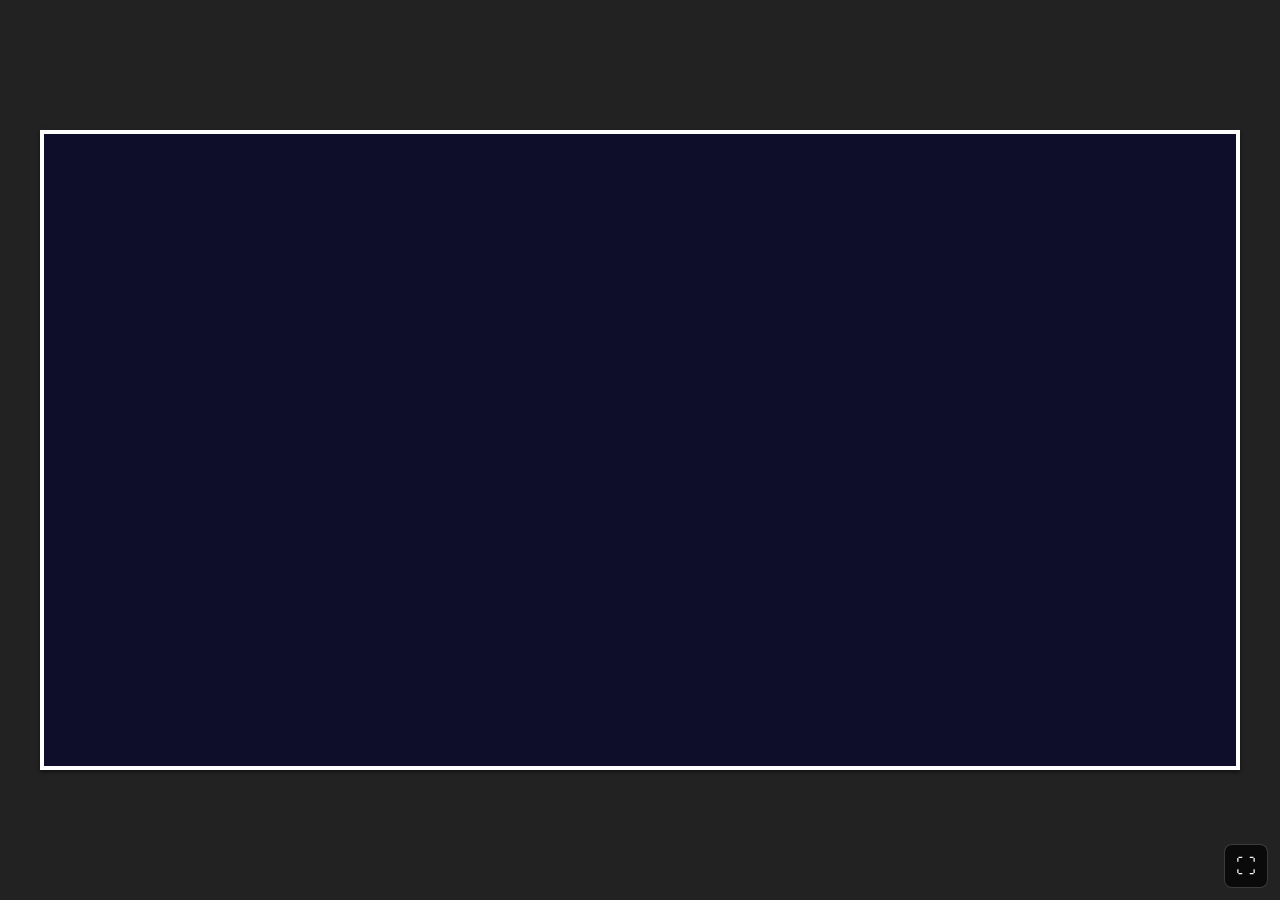
==== commit 7bf328a8: "Add gameplay UI overlays, grapple assist, autoplay, and visual polish - Convert debug panel to float" ====
--- a/game/index.html
+++ b/game/index.html
@@ -36,11 +36,14 @@
 
     /* Debug panel sidebar */
     #debug-panel {
+      position: fixed;
+      top: 12px;
+      left: 12px;
       width: 280px;
-      flex-shrink: 0;
-      height: 100vh;
-      background: #000;
-      border-right: 1px solid rgba(255,255,255,0.12);
+      max-height: calc(100vh - 24px);
+      background: rgba(0,0,0,0.85);
+      border: 1px solid rgba(255,255,255,0.12);
+      border-radius: 6px;
       color: #ccc;
       font-family: -apple-system, BlinkMacSystemFont, 'Segoe UI', monospace;
       font-size: 12px;
@@ -48,6 +51,8 @@
       flex-direction: column;
       user-select: none;
       overflow: hidden;
+      z-index: 10001;
+      backdrop-filter: blur(6px);
     }
 
     /* Header */
@@ -57,8 +62,9 @@
       font-size: 14px;
       letter-spacing: 0.5px;
       color: #fff;
-      background: #000;
+      background: rgba(0,0,0,0.85);
       border-bottom: 1px solid rgba(255,255,255,0.12);
+      border-radius: 6px 6px 0 0;
       flex-shrink: 0;
     }
 
@@ -358,6 +364,37 @@
     .scaled-mode #debug-panel,
     .scaled-mode .layout__sidebar {
       display: none !important;
+    }
+
+    /* Autoplay panel — fixed top-right overlay */
+    #autoplay-panel {
+      position: fixed;
+      top: 12px;
+      right: 12px;
+      width: 220px;
+      background: rgba(0,0,0,0.85);
+      border: 1px solid rgba(255,255,255,0.12);
+      border-radius: 6px;
+      color: #ccc;
+      font-family: -apple-system, BlinkMacSystemFont, 'Segoe UI', monospace;
+      font-size: 12px;
+      user-select: none;
+      z-index: 10001;
+      backdrop-filter: blur(6px);
+    }
+    #autoplay-panel .debug-panel__header {
+      padding: 10px 14px;
+      font-size: 12px;
+      border-radius: 6px 6px 0 0;
+    }
+    #autoplay-panel .debug-panel__body {
+      padding: 8px 14px 12px;
+    }
+    #autoplay-panel .debug-panel__toggle {
+      margin-bottom: 4px;
+    }
+    #autoplay-panel .debug-panel__slider {
+      margin-bottom: 6px;
     }
 
     /* Mobile auto-enters scaled mode */
@@ -463,6 +500,7 @@
 <script type="text/javascript" src="js/hookGrappel.js"></script>
 
 <script type="text/javascript" src="js/game-movement.js"></script>
+<script type="text/javascript" src="js/autoplay.js"></script>
 
 <script type="text/javascript" src="js/game-pause.js"></script>
 <script type="text/javascript" src="js/game-pause-elements.js"></script>
@@ -495,6 +533,7 @@
 
 <script type="text/javascript" src="js/moon-powerbar.js"></script>
 
+<script type="text/javascript" src="js/collision.js"></script>
 <script type="text/javascript" src="js/game-resize.js"></script>
 <script type="text/javascript" src="js/debug-panel.js"></script>
 <script type="text/javascript" src="js/starswinger-init.js"></script>
@@ -512,42 +551,12 @@
   }
 
   function applyScaledCanvas() {
-    // Height is always 640 — gameplay is constrained to this
-    // Width expands to match screen aspect ratio so wider screens see more
-    var screenW = window.innerWidth;
-    var screenH = window.innerHeight;
-    var newWidth = Math.round(GAME_HEIGHT * (screenW / screenH));
-
-    canvas.height = GAME_HEIGHT;
-    canvas.width = newWidth;
-    canvasEl.setAttribute('width', canvas.width);
-    canvasEl.setAttribute('height', canvas.height);
-
-    // Resize game-over overlay canvas
-    if (gameOver && gameOver.canvas) {
-      gameOver.canvas.width = canvas.width;
-      gameOver.canvas.height = canvas.height;
-    }
-
-    // Rebuild backgrounds/foregrounds for new dimensions
-    if (typeof setupBackground === 'function') setupBackground();
-    if (typeof setupForeground === 'function') setupForeground();
+    // Canvas stays at fixed camera dimensions (1200x640).
+    // CSS object-fit: contain handles display scaling to any screen size.
     if (typeof setMouseVariables === 'function') setMouseVariables();
   }
 
   function restoreDefaultCanvas() {
-    canvas.width = DEFAULT_WIDTH;
-    canvas.height = GAME_HEIGHT;
-    canvasEl.setAttribute('width', canvas.width);
-    canvasEl.setAttribute('height', canvas.height);
-
-    if (gameOver && gameOver.canvas) {
-      gameOver.canvas.width = canvas.width;
-      gameOver.canvas.height = canvas.height;
-    }
-
-    if (typeof setupBackground === 'function') setupBackground();
-    if (typeof setupForeground === 'function') setupForeground();
     if (typeof setMouseVariables === 'function') setMouseVariables();
   }
 
--- a/game/scss/style.css
+++ b/game/scss/style.css
@@ -801,7 +801,7 @@
   width: 800px;
   height: 700px;
   background: #0e0e2b;
-  /*border: 1px solid #000;*/
+  border: 4px solid #fff;
   box-shadow: 0 2px 4px rgba(0, 0, 0, 0.5); }
 
 .viewport--iphone4 {
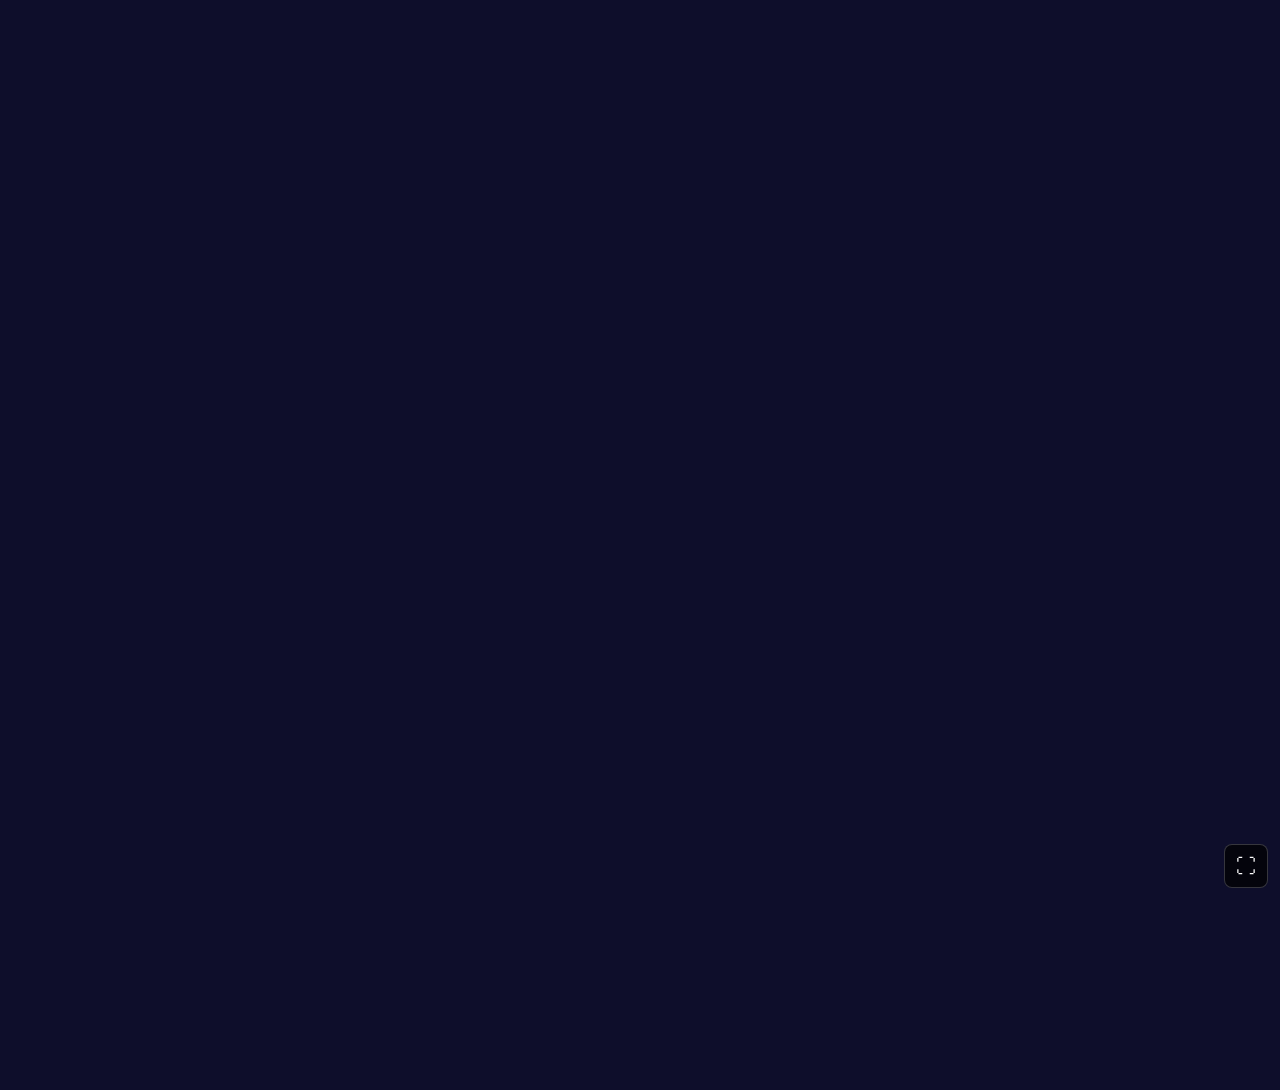
==== commit c3363565: "working!" ====
--- a/game/index.html
+++ b/game/index.html
@@ -348,7 +348,7 @@
       justify-content: center;
       background: #000;
     }
-    .scaled-mode .js-viewport.viewport {
+    .scaled-mode .js-viewport {
       width: 100vw !important;
       height: 100vh !important;
       margin: 0;
@@ -459,7 +459,7 @@
 
 <div class="layout__container">
 
-  <div class="js-viewport viewport viewport--iphone4">
+  <div class="js-viewport">
 
     <div class="level-layout">
 
@@ -485,6 +485,7 @@
 <script type="text/javascript" src="js/base-functions.js"></script>
 <script type="text/javascript" src="js/variables.js"></script>
 <script type="text/javascript" src="js/physics.js"></script>
+<script type="text/javascript" src="js/chunk-manager.js"></script>
 
 <script type="text/javascript" src="js/start-game.js"></script>
 <script type="text/javascript" src="js/game-ui.js"></script>
@@ -543,8 +544,8 @@
   var btn = document.getElementById('fullscreen-btn');
   var body = document.body;
   var canvasEl = document.getElementById('js-starswinger');
-  var GAME_HEIGHT = 640;
-  var DEFAULT_WIDTH = 1200;
+  var GAME_HEIGHT = 1280;
+  var DEFAULT_WIDTH = 2400;
 
   function isScaled() {
     return document.fullscreenElement || body.classList.contains('scaled-mode');
--- a/game/scss/style.css
+++ b/game/scss/style.css
@@ -804,6 +804,19 @@
   border: 4px solid #fff;
   box-shadow: 0 2px 4px rgba(0, 0, 0, 0.5); }
 
+.js-viewport {
+  position: relative;
+  overflow: hidden;
+  margin: 0 auto;
+  width: 2400px;
+  height: 1280px;
+  background: #0e0e2b; }
+
+.js-viewport #js-starswinger {
+  display: block;
+  width: 100%;
+  height: 100%; }
+
 .viewport--iphone4 {
   width: 1200px;
   height: 640px; }
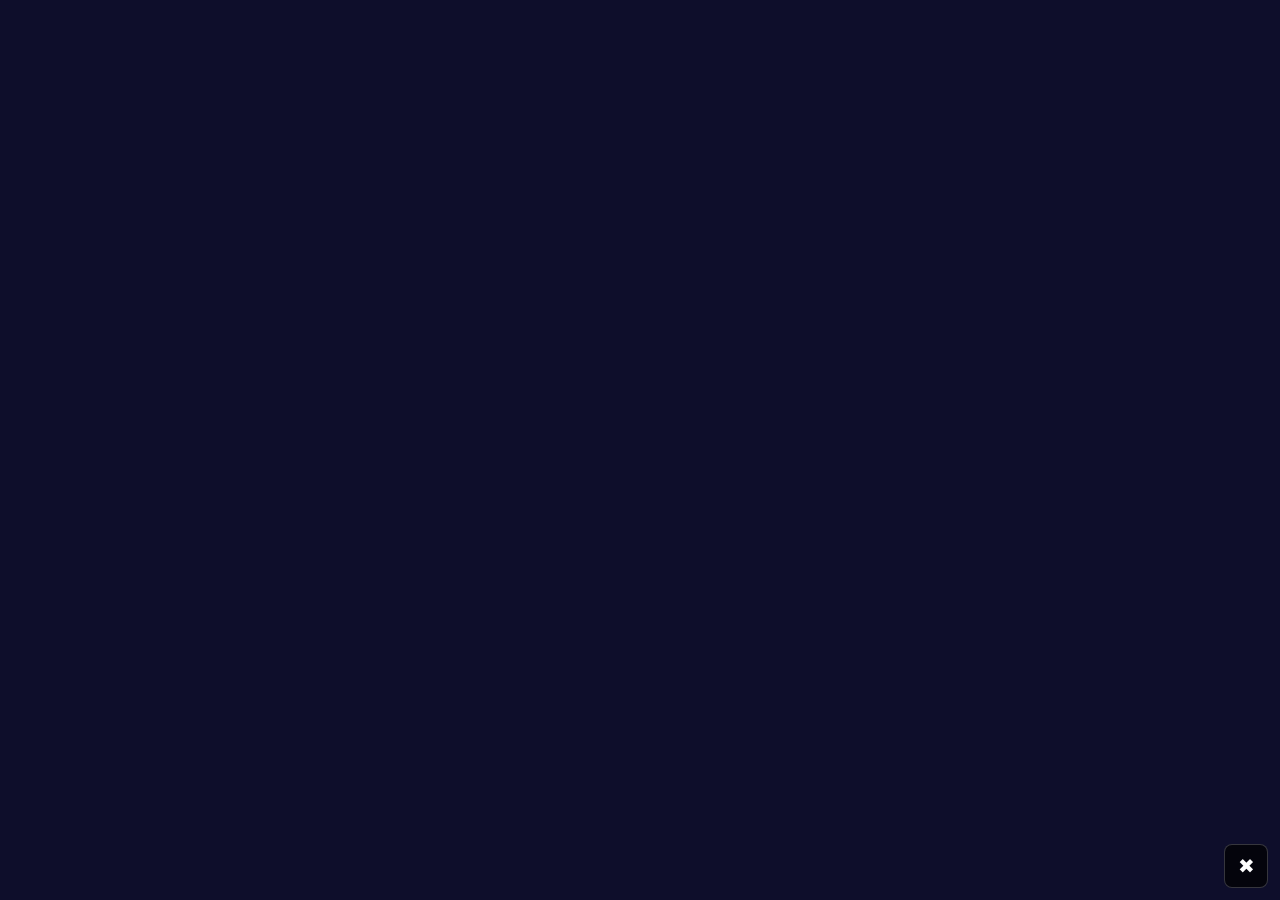
==== commit 85f3bb04: "Responsive camera system with device presets and render modes Camera height fixed at 640, width adap" ====
--- a/game/index.html
+++ b/game/index.html
@@ -361,9 +361,12 @@
       height: 100vh;
       object-fit: contain;
     }
-    .scaled-mode #debug-panel,
-    .scaled-mode .layout__sidebar {
-      display: none !important;
+    @media (max-width: 1920px) {
+      .scaled-mode #debug-panel,
+      .scaled-mode .layout__sidebar,
+      .scaled-mode #autoplay-panel {
+        display: none !important;
+      }
     }
 
     /* Autoplay panel — fixed top-right overlay */
@@ -573,18 +576,8 @@
     restoreDefaultCanvas();
   }
 
-  // Auto-enter scaled mode on mobile
-  var mobileQuery = window.matchMedia('(max-width: 900px)');
-  if (mobileQuery.matches) {
-    enterScaledMode();
-  }
-  mobileQuery.addEventListener('change', function(e) {
-    if (e.matches) {
-      enterScaledMode();
-    } else if (!document.fullscreenElement) {
-      exitScaledMode();
-    }
-  });
+  // Always enter scaled mode
+  enterScaledMode();
 
   // Fullscreen button
   btn.addEventListener('click', function() {
@@ -594,7 +587,7 @@
       if (rfs) {
         rfs.call(el);
       } else {
-        // iOS fallback — no fullscreen API, just use scaled mode
+        // iOS fallback — toggle scaled mode
         if (body.classList.contains('scaled-mode')) {
           exitScaledMode();
         } else {
@@ -611,19 +604,12 @@
     if (document.fullscreenElement) {
       enterScaledMode();
     } else {
-      if (!mobileQuery.matches) {
-        exitScaledMode();
-      } else {
-        // Stay in scaled mode on mobile after exiting fullscreen
-        applyScaledCanvas();
-      }
+      applyScaledCanvas();
     }
   });
 
   window.addEventListener('resize', function() {
-    if (isScaled() || mobileQuery.matches) {
-      applyScaledCanvas();
-    }
+    applyScaledCanvas();
   });
 })();
 </script>
--- a/game/scss/style.css
+++ b/game/scss/style.css
@@ -807,9 +807,8 @@
 .js-viewport {
   position: relative;
   overflow: hidden;
-  margin: 0 auto;
-  width: 2400px;
-  height: 1280px;
+  width: 100vw;
+  height: 100vh;
   background: #0e0e2b; }
 
 .js-viewport #js-starswinger {
